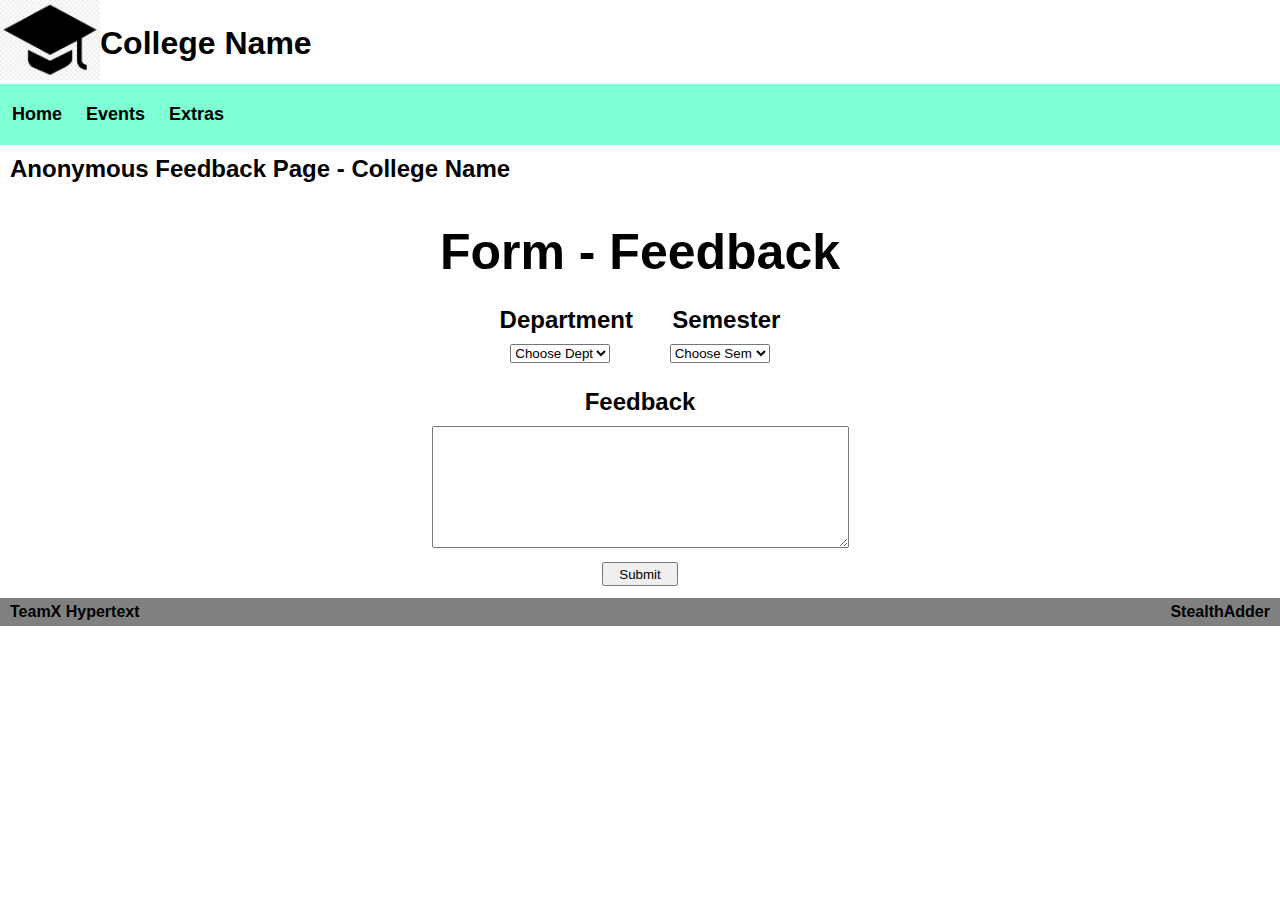
==== pages/Feedback.html @ 3e996909 "Merge pull request #3 from StealthAdder/Interface" ====
<!DOCTYPE html>
<html lang="en">
<head>
    <meta charset="UTF-8">
    <meta name="viewport" content="width=device-width, initial-scale=1.0">
    <title>Feedback Page</title>
    <link rel="icon" href="../css/img/college_icon.png">
    <link rel="stylesheet" href="../css/a_fb.css">
</head>
<body>
    <header>
        <div class="title-div">
            <a href="../Feedback-System/index.html"><img src="../css/img/college_icon.png" alt="Logo" id="college_icon"></a>
            <h1 id="title">College Name</h1>
        </div>
        <nav class="">
            <ul class="nav-ul">
                <li class="nav-li"><a href="../index.php" class="nav-a">Home</a></li>
                <li class="nav-li"><a href="#" class="nav-a">Events</a></li>
                <li class="nav-li"><a href="#" class="nav-a">Extras</a></li>
                <!-- <li class="nav-li" style="float: right;"><a href="#" class="nav-a">logout</a></li> -->
                <!-- float Right -->
            </ul>
        </nav>
        <h2 id="page-title">Anonymous Feedback Page - College Name</h2>
    </header>
    <main>
        <!-- form inputs improvise  -->
        <!-- enable some kinda of auth to access form later -->
        <form action="#" method="post" autocomplete="off">
            <!-- basics -->
            <div class="feed-block">
                <div class="feed-subblock">
                    <h3 id="form-title-feedback">Form - Feedback</h3>
                    <div class="feed-content">
                        <label for="dept" style="padding-right: 25px;">Department</label>
                        <label for="sem" style="padding-left: 10px;">Semester</label>
                    </div>
                    <div>
                        <Select name="dept" style="margin-right: 30px;">
                            <option value="" disabled selected>Choose Dept</option>
                            <option value="cse">CSE</option>
                            <option value="">ECE</option>
                        </Select>
                        <select name="sem" style="margin-left: 25px;">
                            <option value="" disabled selected>Choose Sem</option>
                            <option value="I SEM">I SEM</option>
                            <option value="II SEM">II SEM</option>
                            <option value="III SEM">III SEM</option>
                            <option value="IV SEM">IV SEM</option>
                            <option value="V SEM">V SEM</option>
                            <option value="VI SEM">VI SEM</option>
                            <option value="VII SEM">VII SEM</option>
                            <option value="VIII SEM">VIII SEM</option>
                        </select>
                    </div>
                    <div class="feed-content">
                        <label for="">Feedback</label>
                    </div>
                    <div>
                        <textarea name="msg" cols="50" rows="8"></textarea>
                    </div>
                    <div id="submit-bt">
                        <button type="submit" name="feedback-submit">Submit</button>
                    </div>
                </div>
            </div>
        </form>
    </main>
    <footer>
        <!-- footer design later -->
        <div class="div-contact">
            <ul id="ul-foot">
                <li class="li-foot"><a href="https://github.com/StealthAdder/Feedback-System" class="a-foot" target="_blank">TeamX Hypertext</a></li>
                <li class="li-foot" style="float: right;"><a href="https://github.com/StealthAdder" class="a-foot" target="_blank">StealthAdder</a></li>
            </ul>
        </div>
    </footer>
</body>
</html>
---- css/a_fb.css ----
* {
    margin: 0;
    padding: 0;
    font-family: Arial, Helvetica, sans-serif;
}

/* Heading */
/* icon */
#college_icon {
    width: 100px;
    height: 80px;
}
 
#title {
    padding-top: 25px;
} 

.title-div {
    display: flex;
}

/* Nav*/

.nav-ul {
    list-style-type: none;
    overflow: hidden;
    background-color: aquamarine;
}

.nav-li {
    float: left;
    display: block;
    text-align: center;
    padding: 20px 12px 20px 12px;
}

.nav-a {
    color:black;
    font-weight: bold;
    text-decoration: none;
    font-size: large;
}

#page-title {
    padding: 10px 0px 10px 10px;
}

/* main */

#form-title-feedback {
    margin-top: 30px;
    font-size: 50px;
}

.feed-block {
    display: flex;
    text-align: center;
    justify-content: center;
}

.feed-subblock {
    width: 800px;
    height: 400px;
    /* background-color: darkgray; */

}

label {
    font-size: x-large;
    font-weight: bold;
}

.feed-content {
    padding: 25px 10px 10px 10px;
}

#submit-bt {
    padding: 10px 5px;
}

button {
    padding: 2.5px 15px;
}


/* Footer */
footer {
    padding-top: 5px;
}

#ul-foot {
    list-style-type: none;
    overflow: hidden;
    background-color:grey;
}

.li-foot {
    float: left;
    display: block;
    text-align: center;
    padding: 5px 0px 5px 10px;
}

.a-foot {
    text-decoration: none;
    color: black;
    font-weight: bold;
    padding-right: 10px;

}
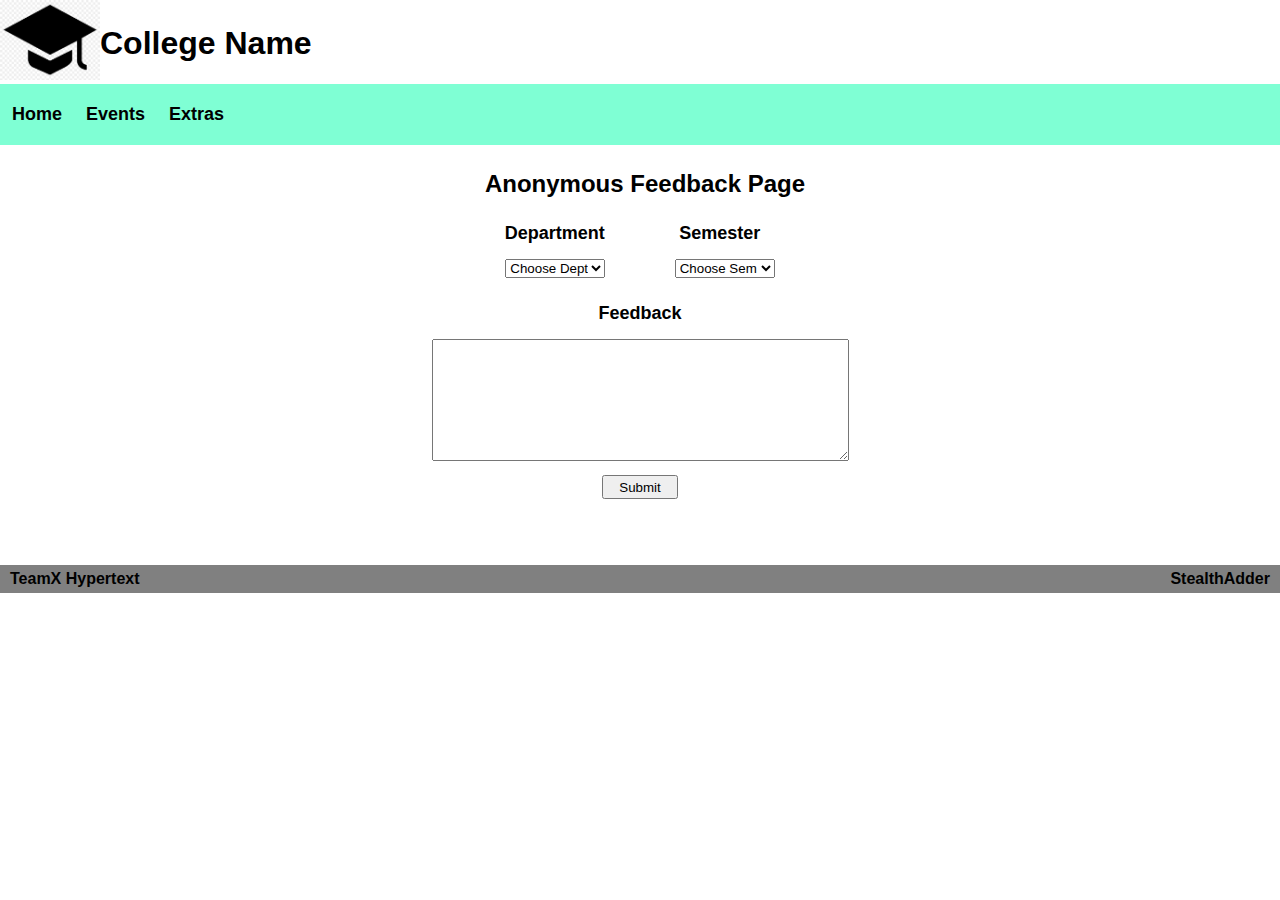
==== commit c6eac932: "Phase 1 - code cleanup" ====
--- a/pages/Feedback.html
+++ b/pages/Feedback.html
@@ -22,19 +22,20 @@
                 <!-- float Right -->
             </ul>
         </nav>
-        <h2 id="page-title">Anonymous Feedback Page - College Name</h2>
     </header>
     <main>
         <!-- form inputs improvise  -->
         <!-- enable some kinda of auth to access form later -->
+        <!-- DB Pending -->
         <form action="#" method="post" autocomplete="off">
             <!-- basics -->
             <div class="feed-block">
                 <div class="feed-subblock">
-                    <h3 id="form-title-feedback">Form - Feedback</h3>
+                    <!-- <h3 id="form-title-feedback">Form - Feedback</h3> -->
+                    <h2 id="page-title">Anonymous Feedback Page</h2>
                     <div class="feed-content">
-                        <label for="dept" style="padding-right: 25px;">Department</label>
-                        <label for="sem" style="padding-left: 10px;">Semester</label>
+                        <label for="dept" style="margin-right:50px;">Department</label>
+                        <label for="sem" style="margin-right:15px; margin-left:20px;">Semester</label>
                     </div>
                     <div>
                         <Select name="dept" style="margin-right: 30px;">
@@ -42,7 +43,7 @@
                             <option value="cse">CSE</option>
                             <option value="">ECE</option>
                         </Select>
-                        <select name="sem" style="margin-left: 25px;">
+                        <select name="sem" style="margin-left: 35px;">
                             <option value="" disabled selected>Choose Sem</option>
                             <option value="I SEM">I SEM</option>
                             <option value="II SEM">II SEM</option>
@@ -54,7 +55,7 @@
                             <option value="VIII SEM">VIII SEM</option>
                         </select>
                     </div>
-                    <div class="feed-content">
+                    <div class="feed-content" style="margin-top: 10px;">
                         <label for="">Feedback</label>
                     </div>
                     <div>
--- a/css/a_fb.css
+++ b/css/a_fb.css
@@ -59,6 +59,7 @@
 }
 
 .feed-subblock {
+    margin-top: 15px;
     width: 800px;
     height: 400px;
     /* background-color: darkgray; */
@@ -66,12 +67,12 @@
 }
 
 label {
-    font-size: x-large;
+    font-size: large;
     font-weight: bold;
 }
 
 .feed-content {
-    padding: 25px 10px 10px 10px;
+    padding: 15px 10px 15px 10px;
 }
 
 #submit-bt {
